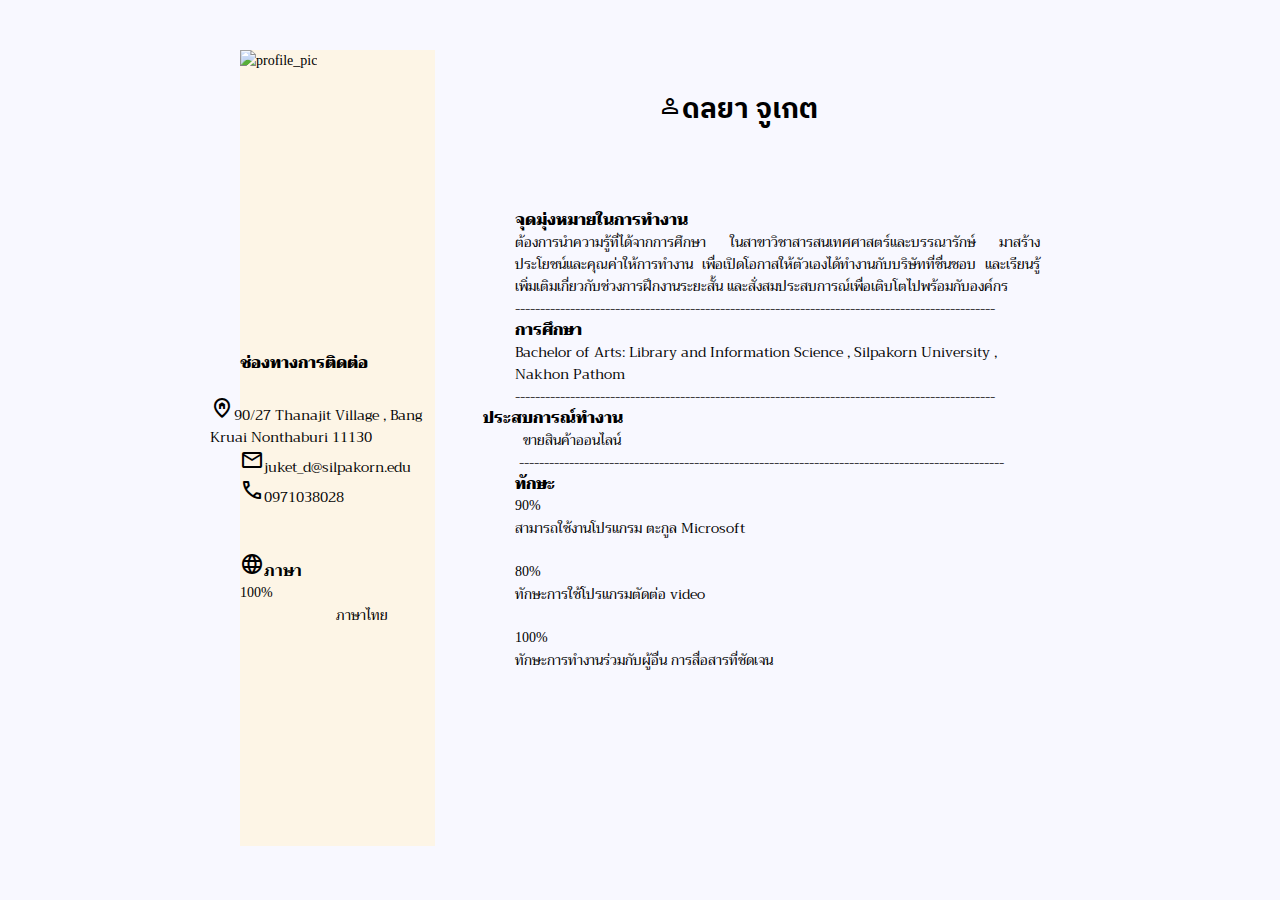
==== index.html @ 746581d2 "version2" ====
<!DOCTYPE html>
<html lang="en">
  <head>
    <meta http-equiv="content-type" content="text/html; charset=utf-8">
    <meta name="viewport" content="width=device-width, initial-scale=1">
    <title>Bootstrap demo</title>
    <link href="https://cdn.jsdelivr.net/npm/bootstrap@5.2.3/dist/css/bootstrap.min.css"
      rel="stylesheet" integrity="sha384-rbsA2VBKQhggwzxH7pPCaAqO46MgnOM80zW1RWuH61DGLwZJEdK2Kadq2F9CUG65"
      crossorigin="anonymous">
    <link rel="stylesheet" href="https://fonts.googleapis.com/css2?family=Material+Symbols+Outlined:opsz,wght,FILL,GRAD@20..48,100..700,0..1,-50..200">
    <link rel="preconnect" href="https://fonts.googleapis.com">
    <link rel="preconnect" href="https://fonts.gstatic.com" crossorigin="">
    <link href="https://fonts.googleapis.com/css2?family=IBM+Plex+Sans+Thai:wght@600&amp;family=Trirong:wght@300&amp;display=swap"
      rel="stylesheet">
    <link rel="stylesheet" href="https://fonts.googleapis.com/css2?family=Material+Symbols+Outlined:opsz,wght,FILL,GRAD@24,400,0,0">
    <link type="text/css" rel="stylesheet" href="css/style.css">
    <link type="text/css" rel="stylesheet" href="file:///C:/Users/ASUS/Downloads/style.css">
    <link type="text/css" rel="stylesheet" href="css/style1.css">
  </head>
  <body>
    <script src="https://kit.fontawesome.com/b99e675b6e.js"></script>
    <div class="resume">
      <div class="resume_left">
        <div class="resume_profile"> <img src="file:///C:/Users/ASUS/Desktop/Resume000/images/S__42254338.jpg"
            alt="profile_pic"> </div>
        <br>
        <div class="resume_content">
          <div class="resume_item resume_info">
            <div class="title">
              <h3> <b>ช่องทางการติดต่อ</b></h3>
              <p><br>
              </p>
            </div>
            <ul style="background-color: #FDF5E6;">
              <div class="data" style="text-align: left;">
                <div style="text-align: justify;">
                  <div style="background-color: oldlace; text-align: left;">
                    <p style="margin-left: -30px; width: 224px;"><span style="color: black;"><span
                          class="material-symbols-outlined"> home_pin </span>90/27
                        Thanajit Village , Bang Kruai Nonthaburi 11130 </span></p>
                  </div>
                </div>
              </div>
            </ul>
            <div class="data" style="background-color: oldlace;">
              <p><span style="color: black;"><span class="material-symbols-outlined">
                    mail </span>juket_d@silpakorn.edu</span></p>
            </div>
            <div class="data" style="text-align: left;">
              <p><span style="color: black;"> <span class="material-symbols-outlined">
                    call </span>0971038028 </span></p>
            </div>
            <ul style="background-color: #FDF5E6;">
              <li style="background-color: ##FDF5E6;"><span style=" color: black;">&nbsp;&nbsp;&nbsp;&nbsp;&nbsp;&nbsp;&nbsp;
                  &nbsp; &nbsp; &nbsp; &nbsp; &nbsp; &nbsp; &nbsp; <br>
                </span></li>
            </ul>
            <p style="width: 195px;">&nbsp;<br>
            </p>
            <ul style="background-color: #FDF5E6;">
            </ul>
          </div>
          <div class="resume_item resume_languages">
            <div class="title">
              <h3 style="text-align: left;"><span class="material-symbols-outlined">
                  language </span>ภาษา </h3>
              <div class="skill_name">
                <div class="progress">
                  <div class="progress-bar bg-info" role="progressbar" aria-label="Example with label"
                    style="width: 100%;" aria-valuenow="25" aria-valuemin="0" aria-valuemax="100">100%</div>
                </div>
              </div>
              <p style="text-align: left;">&nbsp;&nbsp;&nbsp;&nbsp;&nbsp;&nbsp;&nbsp;&nbsp;&nbsp;&nbsp;&nbsp;&nbsp;&nbsp;&nbsp;&nbsp;&nbsp;&nbsp;&nbsp;&nbsp;&nbsp;
&nbsp;&nbsp;
                ภาษาไทย</p>
              <p><br>
              </p>
              <p><br>
              </p>
              <p><br>
              </p>
              <p><br>
              </p>
              <p><br>
              </p>
              <p><br>
              </p>
              <p><br>
              </p>
              <p><br>
              </p>
              <p><br>
              </p>
              <p><br>
              </p>
            </div>
          </div>
        </div>
      </div>
      <div class="resume_right">
        <h1 style="text-align: center;"><br>
          <span class="material-symbols-outlined"> </span></h1>
        <h1 style="text-align: center;"><span class="material-symbols-outlined">person
            </span>ดลยา จูเกต</h1>
        <br>
        <div> </div>
        <div class="resume_item resume_education">
          <div class="title">
            <h3 style="margin-left: 80px;"><br>
            </h3>
            <h3 style="margin-left: 80px;"><br>
            </h3>
            <h3 style="margin-left: 80px;"><br>
            </h3>
            <h3 style="margin-left: 80px;"><b>จุดมุ่งหมายในการทำงาน</b></h3>
            <div style="margin-left: 80px;"> </div>
            <p style="margin-left: 80px; text-align: justify;">
              ต้องการนำความรู้ที่ได้จากการศึกษา
              ในสาขาวิชาสารสนเทศศาสตร์และบรรณารักษ์
              มาสร้างประโยชน์และคุณค่าให้การทำงาน
              เพื่อเปิดโอกาสให้ตัวเองได้ทำงานกับบริษัทที่ชื่นชอบ
              และเรียนรู้เพิ่มเติมเกี่ยวกับช่วงการฝึกงานระยะสั้น
              และสั่งสมประสบการณ์เพื่อเติบโตไปพร้อมกับองค์กร </p>
            <p style="margin-left: 80px;">------------------------------------------------------------------------------------------------</p>
            <div style="margin-left: 80px;"> </div>
          </div>
          <div class="resume_item resume_education">
            <div class="title" style="margin-left: 80px;">
              <h3><b>การศึกษา</b></h3>
              <p> Bachelor of Arts: Library and Information Science , Silpakorn
                University , </p>
              <p>Nakhon Pathom </p>
              <p>------------------------------------------------------------------------------------------------</p>
            </div>
            <div class="title">
              <h3>&nbsp;&nbsp;&nbsp;&nbsp;&nbsp;&nbsp;&nbsp;&nbsp;&nbsp;&nbsp;&nbsp;
                <b>ประสบการณ์ทำงาน</b> </h3>
              <p>&nbsp;&nbsp;&nbsp;&nbsp;&nbsp;&nbsp;&nbsp;&nbsp;&nbsp;&nbsp;&nbsp;&nbsp;&nbsp;&nbsp;&nbsp;&nbsp;&nbsp;&nbsp;&nbsp;&nbsp;&nbsp;
                ขายสินค้าออนไลน์</p>
              <p>&nbsp;&nbsp;&nbsp;&nbsp;&nbsp;&nbsp;&nbsp;&nbsp;&nbsp;&nbsp;&nbsp;&nbsp;&nbsp;&nbsp;&nbsp;&nbsp;&nbsp;&nbsp;&nbsp;&nbsp;
                -------------------------------------------------------------------------------------------------</p>
              <div style="margin-left: 80px;"> </div>
              <div class="resume_item resume_skills" style="margin-left: 80px;">
                <div class="title">
                  <h3><b>ทักษะ</b> </h3>
                </div>
                <li>
                  <div class="skill_name">
                    <div class="progress">
                      <div class="progress-bar bg-success" role="progressbar" aria-label="Example with label"
                        style="width: 90%;" aria-valuenow="25" aria-valuemin="0"
                        aria-valuemax="100">90%</div>
                    </div>
                    <p> สามารถใช้งานโปรแกรม ตะกูล Microsoft</p>
                  </div>
                  <div class="skill_progress"> <span style="width: 80%;"></span>
                  </div>
                  <br>
                </li>
                <li>
                  <div class="skill_name">
                    <div class="progress">
                      <div class="progress-bar bg-success" role="progressbar" aria-label="Example with label"
                        style="width: 80%;" aria-valuenow="25" aria-valuemin="0"
                        aria-valuemax="100">80%</div>
                    </div>
                    <p> ทักษะการใช้โปรแกรมตัดต่อ video</p>
                  </div>
                  <div class="skill_progress"> <span style="width: 70%;"></span>
                  </div>
                  <div class="skill_per"><br>
                  </div>
                </li>
                <li>
                  <div class="skill_name">
                    <div class="progress">
                      <div class="progress-bar bg-success" role="progressbar" aria-label="Example with label"
                        style="width: 100%;" aria-valuenow="25" aria-valuemin="0"
                        aria-valuemax="100">100%</div>
                    </div>
                    <p> ทักษะการทำงานร่วมกับผู้อื่น การสื่อสารที่ชัดเจน</p>
                  </div>
                  <div class="skill_progress"> <span style="width: 90%;"></span>
                  </div>
                  <div class="skill_per"><br>
                  </div>
                </li>
              </div>
              <p><br>
              </p>
              <p><br>
              </p>
              <p><br>
              </p>
              <div class="resume_item resume_skills" style="margin-left: 80px;">
              </div>
            </div>
            <u> </u></div>
          <u> </u> </div>
      </div>
    </div>
  </body>
</html>
---- css/style.css ----
body {
  background-color: lavender
    ;
}

ul.a {
  list-style-type: circle;
}



h1{font-family: 'IBM Plex Sans Thai', sans-serif;
  
}
p{font-family: 'Trirong', serif;

}
h3{font-family: 'Trirong', serif;
  
}
---- css/style1.css ----
* {
  margin: 0;
  padding: 0;
  box-sizing: border-box;
  list-style: none;
 
}
p{font-family: 'Trirong', serif;



}
h3{font-family: 'Trirong', serif;
  
}

}
h1{font-family: 'Trirong', serif;
  
}

h1{font-family: 'IBM Plex Sans Thai', sans-serif;
  
}

body {
  background:GhostWhite

    ;
  font-size: 14px;
  line-height: 22px;
  color: Black;
}



.resume {
  width: 800px;
  height: auto;
  display: flex;
  margin: 50px auto;
}

.resume .resume_left {
  width: 280px;
  background:#FDF5E6;
}

.resume .resume_left .resume_profile {
  width: 100%;
  height: 280px;
}

.resume .resume_left .resume_profile img {
  width: 100%;
  height: 100%;
}
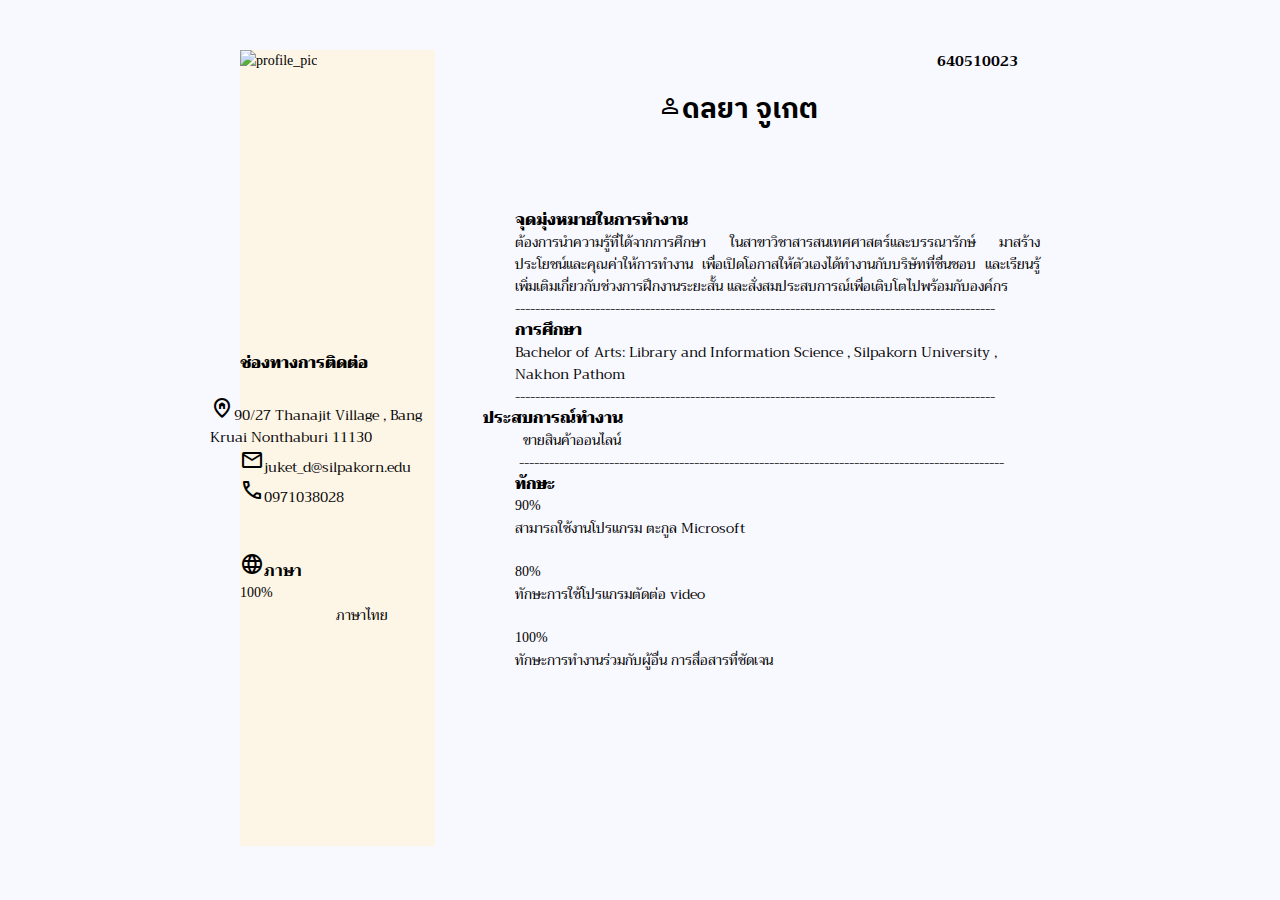
==== commit 35329fe9: "version3" ====
--- a/index.html
+++ b/index.html
@@ -24,9 +24,8 @@
     <script src="https://kit.fontawesome.com/b99e675b6e.js"></script>
     <div class="resume">
       <div class="resume_left">
-        <div class="resume_profile"> <img src="file:///C:/Users/ASUS/Desktop/Resume000/images/S__42254338.jpg"-
-            alt="profile_pic"> </div>
+        <div class="resume_profile"> <img src="images/pic.png" alt="profile_pic">
+        </div>
         <br>
         <div class="resume_content">
           <div class="resume_item resume_info">
@@ -104,8 +103,8 @@
         </div>
       </div>
       <div class="resume_right">
-        <h1 style="text-align: center;"><br>
-          <span class="material-symbols-outlined"> </span></h1>
+        <p style="text-align: center; margin-left: 480px;"><b>640510023</b><br>
+          <span class="material-symbols-outlined"> </span></p>
         <h1 style="text-align: center;"><span class="material-symbols-outlined">person
             </span>ดลยา จูเกต</h1>
         <br>
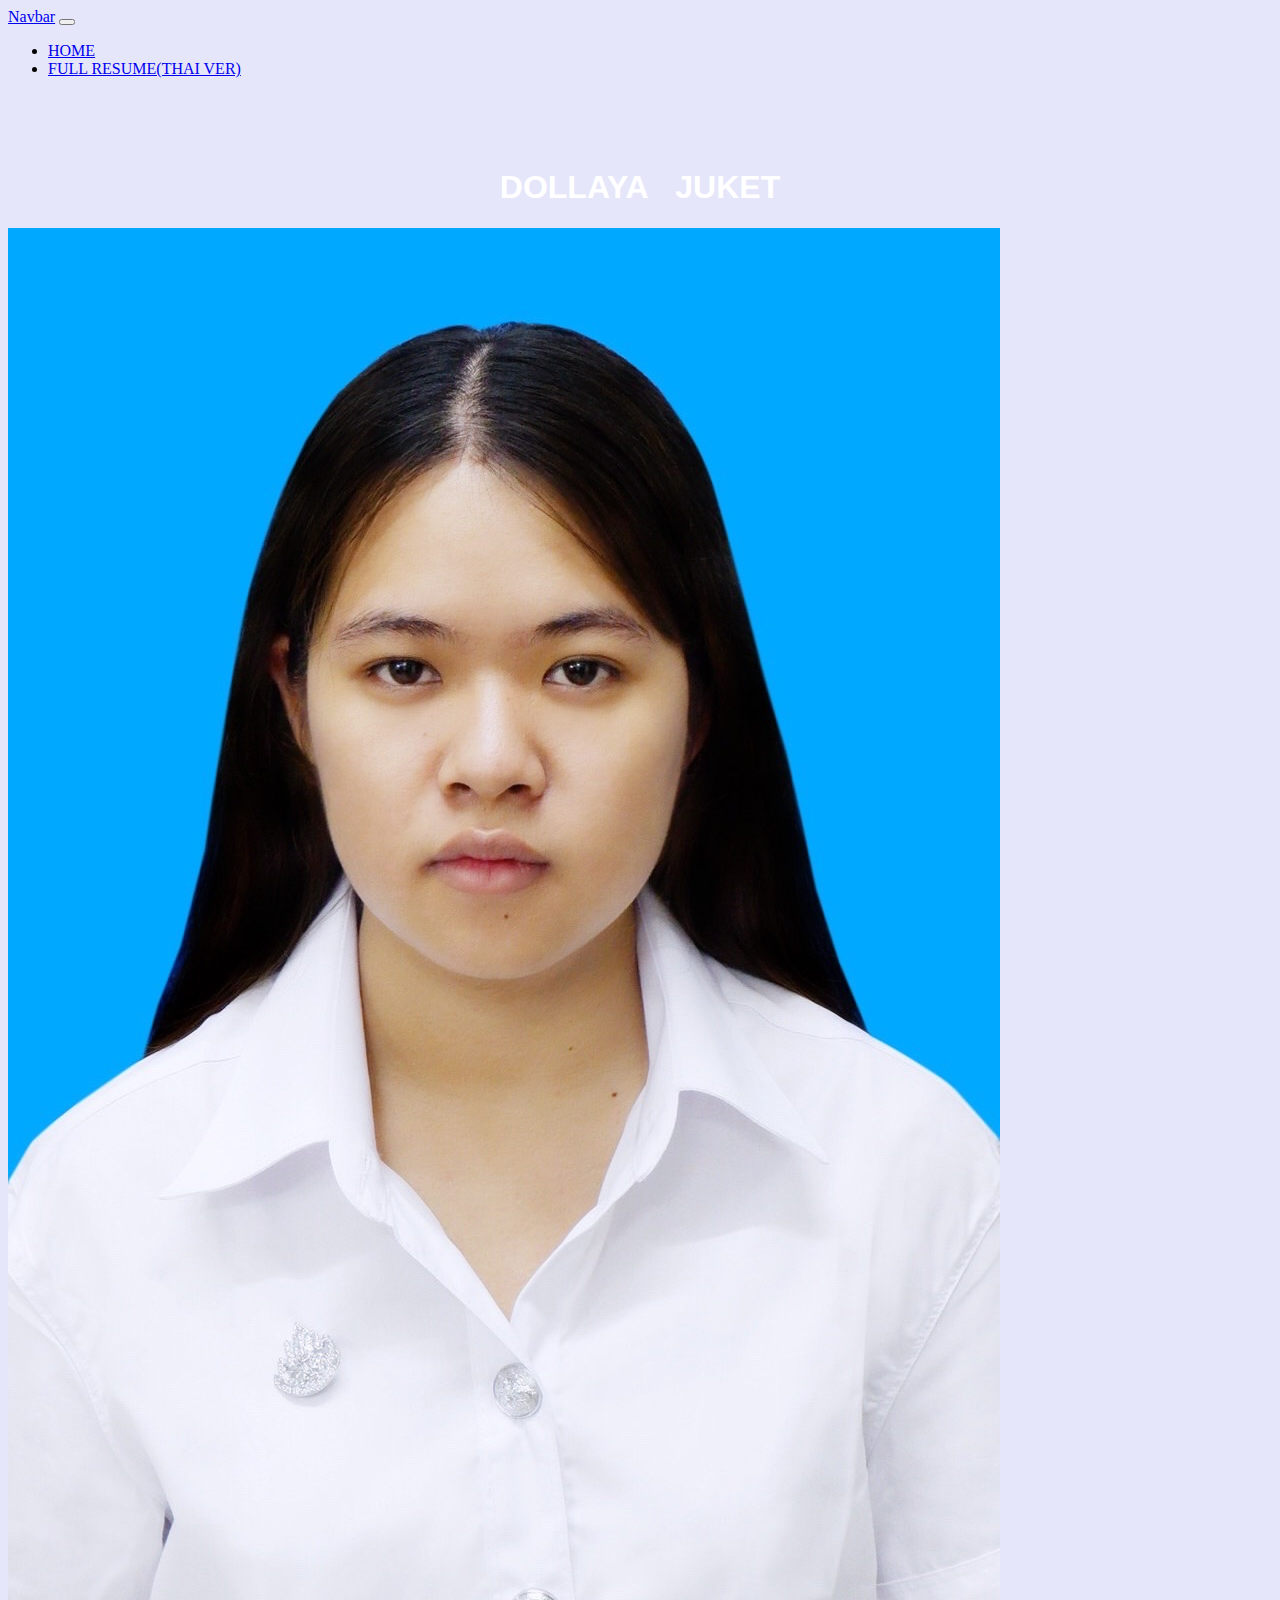
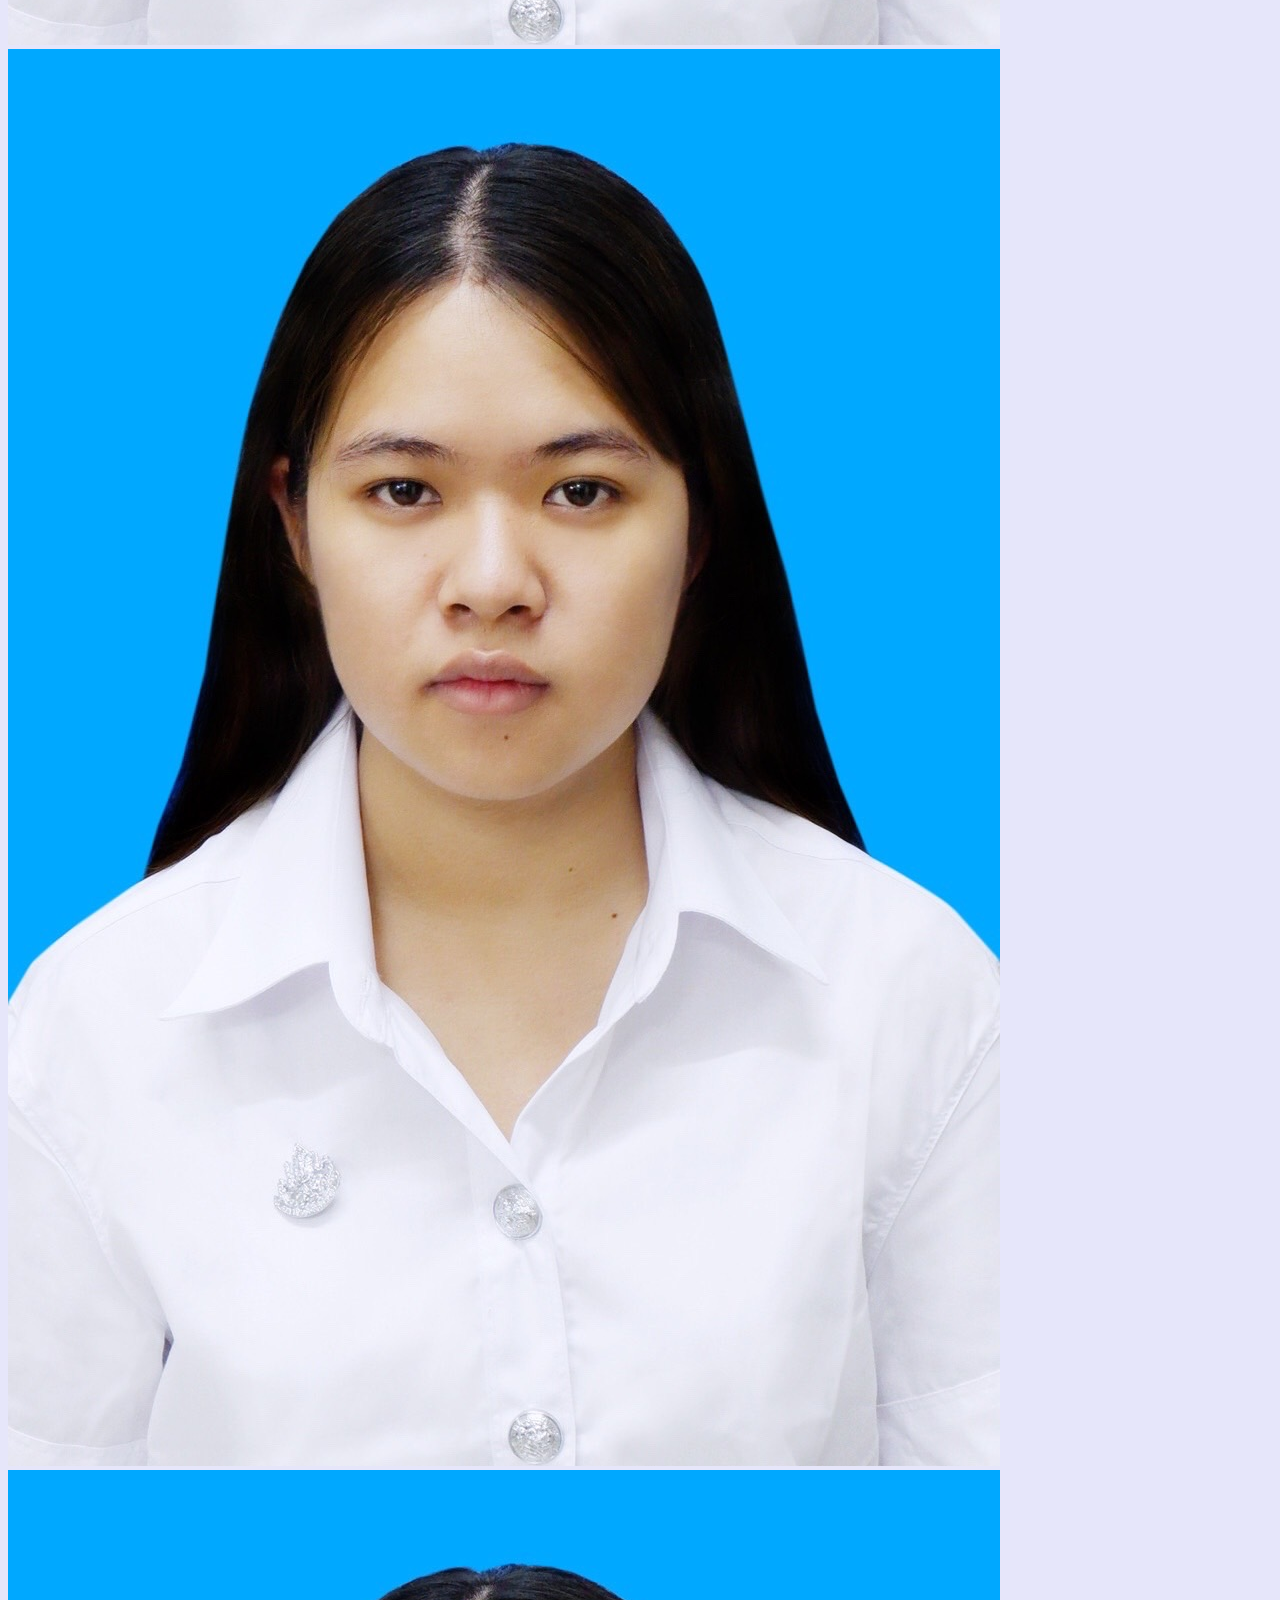
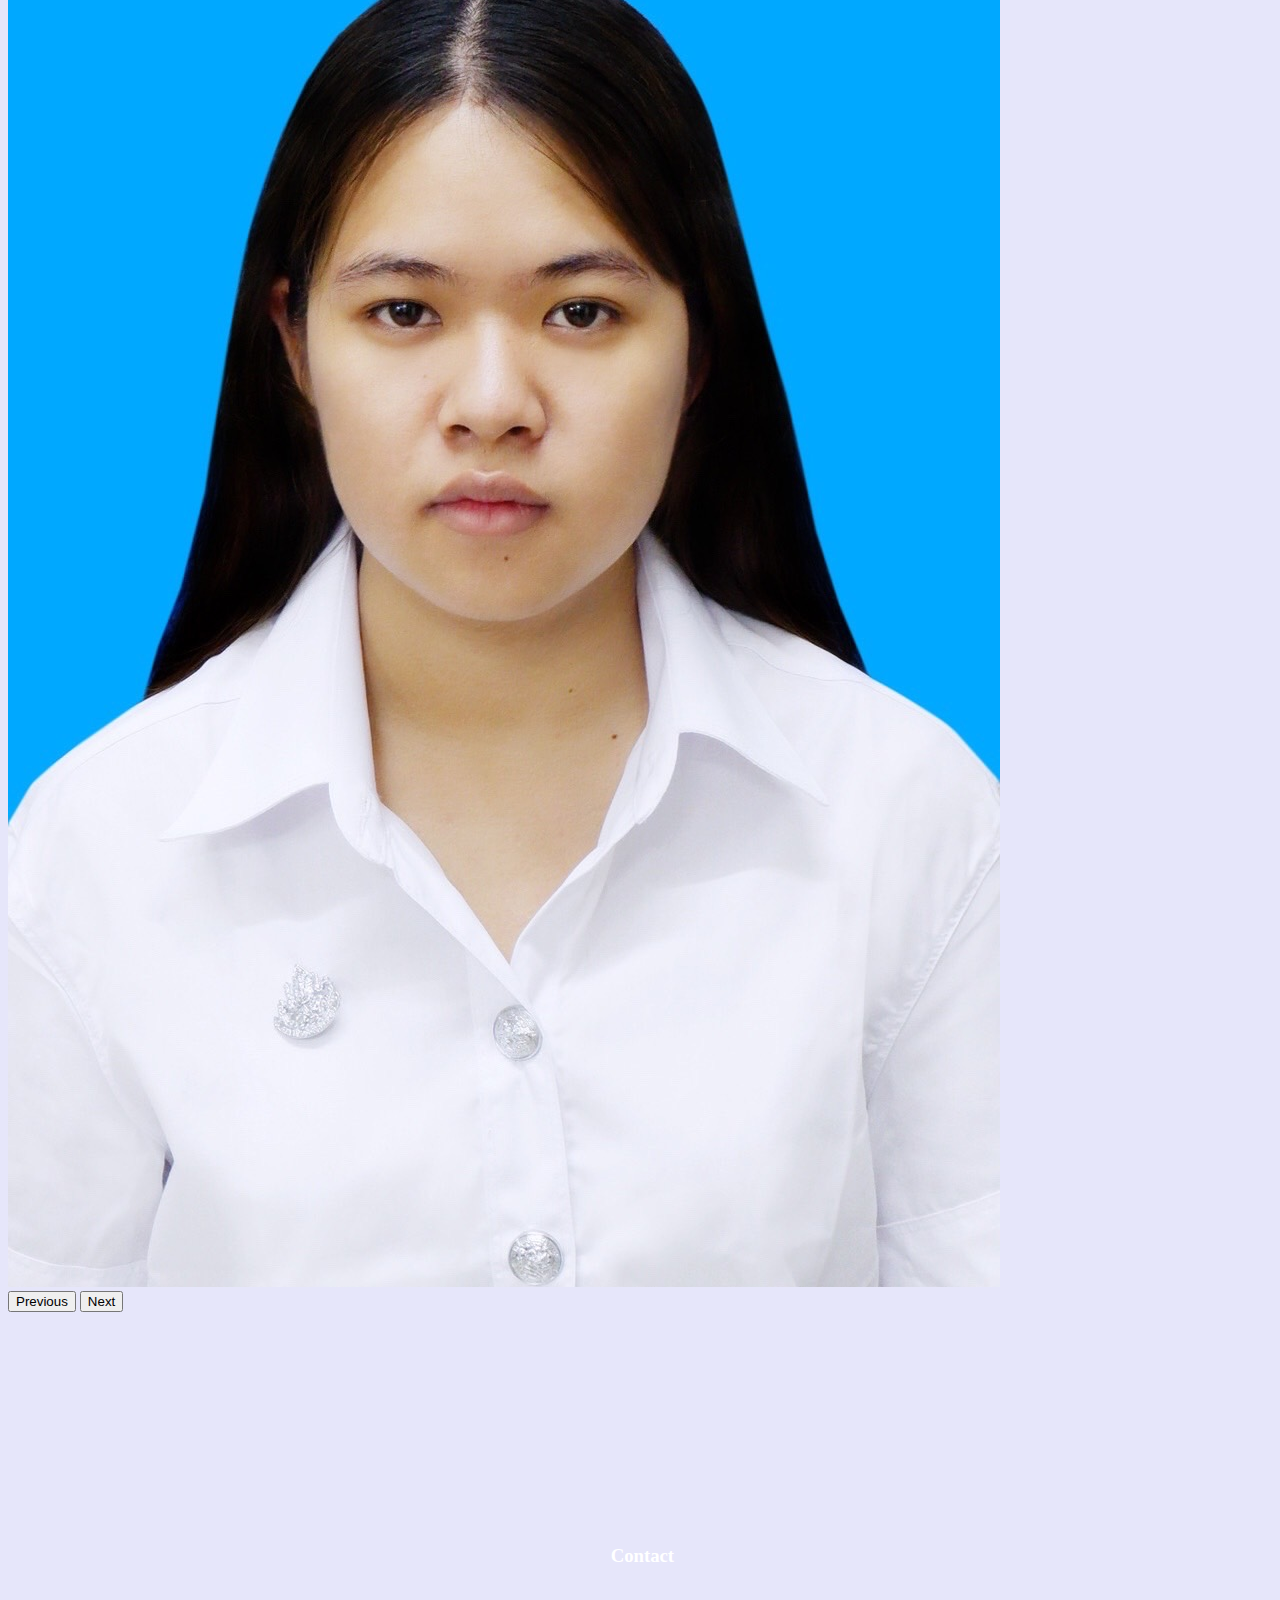
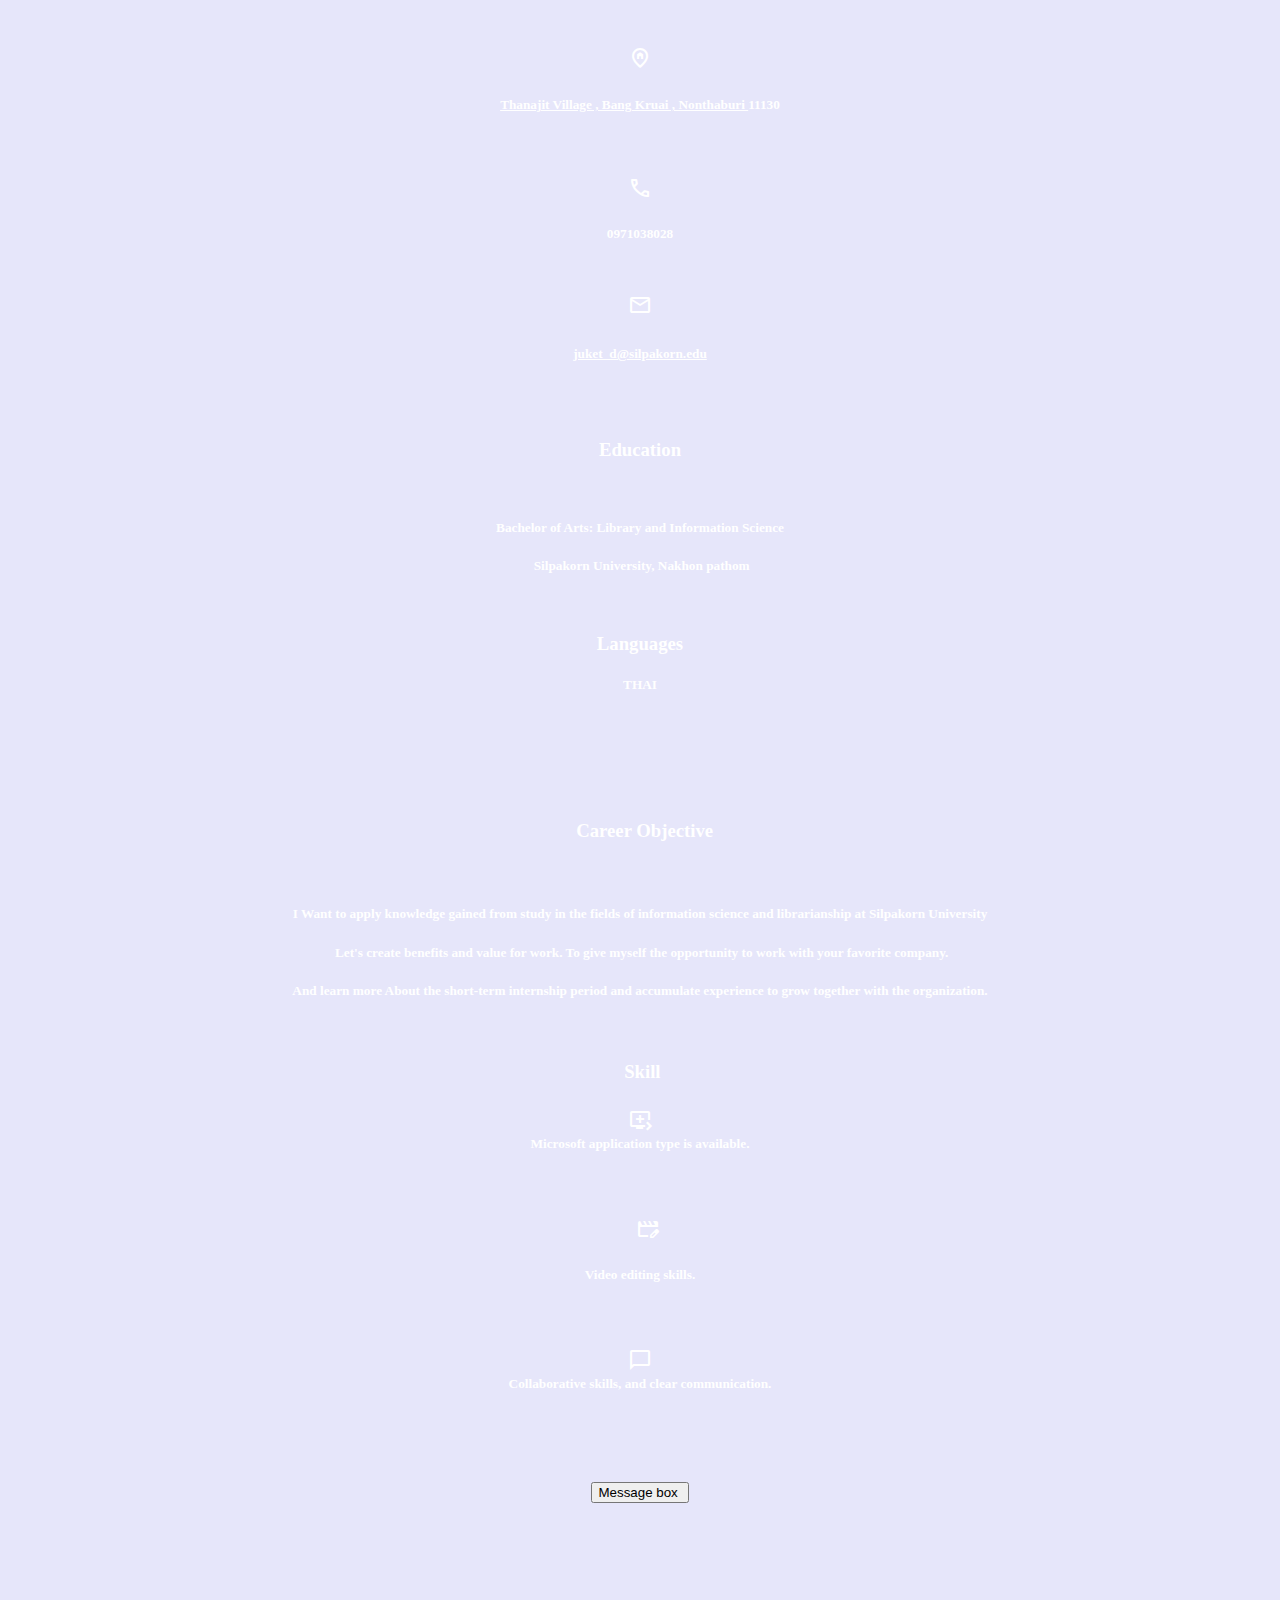
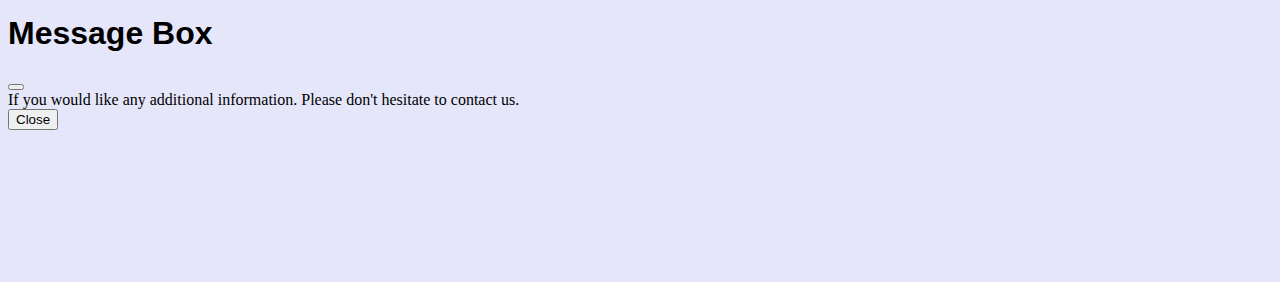
==== commit d475ea56: "Add files via upload" ====
--- a/index.html
+++ b/index.html
@@ -4,211 +4,265 @@
     <meta http-equiv="content-type" content="text/html; charset=utf-8">
     <meta name="viewport" content="width=device-width, initial-scale=1">
     <title>Bootstrap demo</title>
-    <link href="https://cdn.jsdelivr.net/npm/bootstrap@5.2.3/dist/css/bootstrap.min.css"-
-      rel="stylesheet" integrity="sha384-rbsA2VBKQhggwzxH7pPCaAqO46MgnOM80zW1RWuH61DGLwZJEdK2Kadq2F9CUG65"+    <link href="https://cdn.jsdelivr.net/npm/bootstrap@5.3.2/dist/css/bootstrap.min.css"+
+      rel="stylesheet" integrity="sha384-T3c6CoIi6uLrA9TneNEoa7RxnatzjcDSCmG1MXxSR1GAsXEV/Dwwykc2MPK8M2HN" 
       crossorigin="anonymous">
-    <link rel="stylesheet" href="https://fonts.googleapis.com/css2?family=Material+Symbols+Outlined:opsz,wght,FILL,GRAD@20..48,100..700,0..1,-50..200">
-    <link rel="preconnect" href="https://fonts.googleapis.com">
-    <link rel="preconnect" href="https://fonts.gstatic.com" crossorigin="">
-    <link href="https://fonts.googleapis.com/css2?family=IBM+Plex+Sans+Thai:wght@600&amp;family=Trirong:wght@300&amp;display=swap"+    <link type="text/css" rel="stylesheet" href="css/style.css">
+    <link href="https://fonts.googleapis.com/css2?family=Oswald:wght@600&amp;display=swap"+
+      rel="stylesheet">
+    <link href="https://fonts.googleapis.com/css2?family=Titillium+Web:wght@300&amp;display=swap" 
       rel="stylesheet">
     <link rel="stylesheet" href="https://fonts.googleapis.com/css2?family=Material+Symbols+Outlined:opsz,wght,FILL,GRAD@24,400,0,0">
-    <link type="text/css" rel="stylesheet" href="css/style.css">
-    <link type="text/css" rel="stylesheet" href="file:///C:/Users/ASUS/Downloads/style.css">
-    <link type="text/css" rel="stylesheet" href="css/style1.css">
   </head>
   <body>
-    <script src="https://kit.fontawesome.com/b99e675b6e.js"></script>
-    <div class="resume">
-      <div class="resume_left">
-        <div class="resume_profile"> <img src="images/pic.png" alt="profile_pic">
-        </div>
-        <br>
-        <div class="resume_content">
-          <div class="resume_item resume_info">
-            <div class="title">
-              <h3> <b>ช่องทางการติดต่อ</b></h3>
-              <p><br>
-              </p>
-            </div>
-            <ul style="background-color: #FDF5E6;">
-              <div class="data" style="text-align: left;">
-                <div style="text-align: justify;">
-                  <div style="background-color: oldlace; text-align: left;">
-                    <p style="margin-left: -30px; width: 224px;"><span style="color: black;"><span-
-                          class="material-symbols-outlined"> home_pin </span>90/27
-                        Thanajit Village , Bang Kruai Nonthaburi 11130 </span></p>
-                  </div>
-                </div>
-              </div>
-            </ul>
-            <div class="data" style="background-color: oldlace;">
-              <p><span style="color: black;"><span class="material-symbols-outlined">
-                    mail </span>juket_d@silpakorn.edu</span></p>
-            </div>
-            <div class="data" style="text-align: left;">
-              <p><span style="color: black;"> <span class="material-symbols-outlined">
-                    call </span>0971038028 </span></p>
-            </div>
-            <ul style="background-color: #FDF5E6;">
-              <li style="background-color: ##FDF5E6;"><span style=" color: black;">&nbsp;&nbsp;&nbsp;&nbsp;&nbsp;&nbsp;&nbsp;
-                  &nbsp; &nbsp; &nbsp; &nbsp; &nbsp; &nbsp; &nbsp; <br>
-                </span></li>
-            </ul>
-            <p style="width: 195px;">&nbsp;<br>
-            </p>
-            <ul style="background-color: #FDF5E6;">
-            </ul>
-          </div>
-          <div class="resume_item resume_languages">
-            <div class="title">
-              <h3 style="text-align: left;"><span class="material-symbols-outlined">
-                  language </span>ภาษา </h3>
-              <div class="skill_name">
-                <div class="progress">
-                  <div class="progress-bar bg-info" role="progressbar" aria-label="Example with label"-
-                    style="width: 100%;" aria-valuenow="25" aria-valuemin="0" aria-valuemax="100">100%</div>
-                </div>
-              </div>
-              <p style="text-align: left;">&nbsp;&nbsp;&nbsp;&nbsp;&nbsp;&nbsp;&nbsp;&nbsp;&nbsp;&nbsp;&nbsp;&nbsp;&nbsp;&nbsp;&nbsp;&nbsp;&nbsp;&nbsp;&nbsp;&nbsp;
-&nbsp;&nbsp;
-                ภาษาไทย</p>
-              <p><br>
-              </p>
-              <p><br>
-              </p>
-              <p><br>
-              </p>
-              <p><br>
-              </p>
-              <p><br>
-              </p>
-              <p><br>
-              </p>
-              <p><br>
-              </p>
-              <p><br>
-              </p>
-              <p><br>
-              </p>
-              <p><br>
-              </p>
+    <div class="container ">
+      <div class="row">
+        <nav class="navbar navbar-expand-lg bg-body-tertiary">
+          <div class="container-fluid"> <a class="navbar-brand" href="#">Navbar</a>
+            <button class="navbar-toggler" type="button" data-bs-toggle="collapse"+
+              data-bs-target="#navbarNav" aria-controls="navbarNav" aria-expanded="false"+
+              aria-label="Toggle navigation"> <span class="navbar-toggler-icon"></span>
+            </button>
+            <div class="collapse navbar-collapse" id="navbarNav">
+              <ul class="navbar-nav">
+                <li class="nav-item"> <a class="nav-link active" aria-current="page"+
+                    href="index.html">HOME</a> </li>
+                <li class="nav-item"> <a class="nav-link active" aria-current="page"+
+                    href="../Resume000/index0123.html">FULL RESUME(THAI VER)</a>
+                </li>
+              </ul>
             </div>
           </div>
+        </nav>
+      </div>
+      <br>
+      <br>
+      <br>
+      <h1 style="text-align: center;"> <span style="color: white;">DOLLAYA&nbsp;&nbsp;
+          JUKET </span></h1>
+      <div id="carouselExample" class="carousel slide">
+        <div class="carousel-inner">
+          <div class="carousel-item active"> <img src="images/pic.jpg" class="d-block w-100"+
+              alt="01"> </div>
+          <div class="carousel-item"> <img src="images/pic.jpg" class="d-block w-100"+
+              alt="02"> </div>
+          <div class="carousel-item"> <img src="images/pic.jpg" class="d-block w-100"+
+              alt="03"> </div>
         </div>
-      </div>
-      <div class="resume_right">
-        <p style="text-align: center; margin-left: 480px;"><b>640510023</b><br>
-          <span class="material-symbols-outlined"> </span></p>
-        <h1 style="text-align: center;"><span class="material-symbols-outlined">person
-            </span>ดลยา จูเกต</h1>
+        <button class="carousel-control-prev" type="button" data-bs-target="#carouselExample"+
+          data-bs-slide="prev"> <span class="carousel-control-prev-icon" aria-hidden="true"></span>
+          <span class="visually-hidden">Previous</span> </button> <button class="carousel-control-next"+
+          type="button" data-bs-target="#carouselExample" data-bs-slide="next">
+          <span class="carousel-control-next-icon" aria-hidden="true"></span> <span+
+            class="visually-hidden">Next</span> </button> </div>
+      <div class="row"><br>
+        <div class="row"><br>
+          <h1 style="text-align: center;">&nbsp;</h1>
+          <h1 style="text-align: right; margin-left: 320px;"></h1>
+        </div>
+        <h1 style="text-align: right; margin-left: 240px;">&nbsp;&nbsp;&nbsp;&nbsp;&nbsp;
+          </h1>
+        <h1 style="text-align: right;"></h1>
+        <h1 style="text-align: right; margin-left: 240px;"><br>
+        </h1>
+        <h1 style="text-align: right; margin-left: 320px;"></h1>
+      </div>
+    </div>
+    <div class="row">
+      <h3 style="text-align: center;"><b>&nbsp;<span style="color: white;">Contact</span></b></h3>
+      <span style="color: white;"> <br>
         <br>
-        <div> </div>
-        <div class="resume_item resume_education">
-          <div class="title">
-            <h3 style="margin-left: 80px;"><br>
-            </h3>
-            <h3 style="margin-left: 80px;"><br>
-            </h3>
-            <h3 style="margin-left: 80px;"><br>
-            </h3>
-            <h3 style="margin-left: 80px;"><b>จุดมุ่งหมายในการทำงาน</b></h3>
-            <div style="margin-left: 80px;"> </div>
-            <p style="margin-left: 80px; text-align: justify;">
-              ต้องการนำความรู้ที่ได้จากการศึกษา
-              ในสาขาวิชาสารสนเทศศาสตร์และบรรณารักษ์
-              มาสร้างประโยชน์และคุณค่าให้การทำงาน
-              เพื่อเปิดโอกาสให้ตัวเองได้ทำงานกับบริษัทที่ชื่นชอบ
-              และเรียนรู้เพิ่มเติมเกี่ยวกับช่วงการฝึกงานระยะสั้น
-              และสั่งสมประสบการณ์เพื่อเติบโตไปพร้อมกับองค์กร </p>
-            <p style="margin-left: 80px;">------------------------------------------------------------------------------------------------</p>
-            <div style="margin-left: 80px;"> </div>
+      </span>
+      <h6>
+        <p style="text-align: center;"><span style="color: white;"><span class="material-symbols-outlined">
+              home_pin </span><br>
+          </span> </p>
+      </h6>
+      <span style="color: white;"> </span>
+      <h5 style="text-align: center;"><span style="color: white;"> <a href="https://www.google.com/maps/place/%E0%B8%AB%E0%B8%A1%E0%B8%B9%E0%B9%88%E0%B8%9A%E0%B9%89%E0%B8%B2%E0%B8%99%E0%B8%98%E0%B8%99%E0%B8%88%E0%B8%B4%E0%B8%95%E0%B8%95%E0%B9%8C/@13.8202204,100.3394106,17z/data=%213m1%214b1%214m6%213m5%211s0x30e293dc33a8c09b:0x52dd202a602fe245%218m2%213d13.8202204%214d100.3419855%2116s%2Fg%2F1ptyvrlk4?entry=ttu"+
+            style="color: white;">Thanajit Village , Bang Kruai , Nonthaburi </a>11130
+          </span></h5> <span style="color: white;"> </span>
+      <p><span style="color: white;"><br>
+        </span> </p>
+      <span style="color: white;"> </span>
+      <h5 style="text-align: center;"> <span style="color: white;"><span class="material-symbols-outlined">
+            call </span></span></h5>
+      <span style="color: white;"> </span>
+      <h5 style="text-align: center;">
+        <p><span style="color: white;">0971038028</span></p>
+        <p><span style="color: white;"><br>
+          </span> </p>
+      </h5>
+      <span style="color: white;"> </span>
+      <h5 style="text-align: center;"> <span style="color: white;"><span class="material-symbols-outlined">
+            mail </span></span></h5>
+      <span style="color: white;"> </span>
+      <h6> </h6>
+      <span style="color: white;"> </span>
+      <h5 style="text-align: center;"><span style="color: white;"> <a href="mailto:juket_d@silpakorn.edu"+
+            style="color: white;">juket_d@silpakorn.edu </a></span></h5>
+    </div>
+    <p> </p>
+    <br>
+    <br>
+    <h3 style="    text-align: center;"> <span style="color: white;"><b>Education</b></span></h3>
+    <span style="color: white;"> </span>
+    <p><span style="color: white;"><br>
+      </span> </p>
+    <span style="color: white;"> </span>
+    <h5 style="  text-align: center;"><span style="color: white;"> Bachelor of
+        Arts: Library and Information Science</span></h5>
+    <span style="color: white;"> </span>
+    <h5> </h5>
+    <span style="color: white;"> </span>
+    <h5 style="  text-align: center;"><span style="color: white;">&nbsp;Silpakorn
+        University, Nakhon pathom </span></h5>
+    <span style="color: white;"> </span><span style="color: white;"> <br>
+    </span>
+    <div class="row">
+      <h3 style=" text-align: center;"> <span style="color: white;"><b>Languages</b></span></h3>
+      <p> </p>
+      <h5 style="   text-align: center;"><span style="color: white;"> THAI</span></h5>
+      <p><span style="color: white;"><br>
+        </span> </p>
+      <p><span style="color: white;"><br>
+        </span> </p>
+      <span style="color: white;"><br>
+      </span> </div>
+    <span style="color: white;"> </span>
+    <h3 style=" text-align: center;"><span style="color: white;">&nbsp; <b>Career
+          Objective</b></span></h3>
+    <span style="color: white;"> </span>
+    <h4> </h4>
+    <span style="color: white;"> </span>
+    <div style="text-align: center;"><span style="color: white;"><br>
+      </span> </div>
+    <span style="color: white;"> </span>
+    <div style="text-align: center;">
+      <h6> </h6>
+      <h5><span style="color: white;"> I Want to apply knowledge gained from
+          study in the fields of information science and librarianship at
+          Silpakorn University</span></h5>
+      <h5><span style="color: white;">&nbsp;Let's create benefits and value for
+          work. To give myself the opportunity to work with your favorite
+          company. </span></h5>
+      <h5><span style="color: white;">And learn more About the short-term
+          internship period and accumulate experience to grow together with the
+          organization.</span></h5>
+      <h5> </h5>
+      <h6>
+        <p><span style="color: white;"><br>
+          </span> </p>
+      </h6>
+    </div>
+    <span style="color: white;"> </span>
+    <div class="mx-auto p-2">
+      <h3 style="   text-align: center;"><span style="color: white;">&nbsp;<b>Skill</b></span></h3>
+      <h5> </h5>
+      <div style="margin-left: 40px; text-align: center;">
+        <h5> </h5>
+      </div>
+      <h5> </h5>
+      <div style="text-align: center;">
+        <h5> </h5>
+      </div>
+      <h5> </h5>
+    </div>
+    <span style="color: white;"> </span>
+    <h6> </h6>
+    <span style="color: white;"> </span>
+    <h5 style=" text-align: center;"><span style="color: white;"><span class="material-symbols-outlined">
+          queue_play_next </span><br>
+        Microsoft application type is available. </span></h5>
+    <span style="color: white;"> <br>
+    </span>
+    <h5> </h5>
+    <span style="color: white;"> </span>
+    <h6> </h6>
+    <span style="color: white;"> </span>
+    <h5 style="text-align: center; margin-left: 40px;"> <span style="color: white;"><span+
+          class="material-symbols-outlined"> movie_edit&nbsp;</span></span></h5>
+    <span style="color: white;"> </span>
+    <h5 style=" text-align: center;"><span style="color: white;">Video editing
+        skills.</span></h5>
+    <span style="color: white;"> </span>
+    <p><span style="color: white;"><br>
+      </span> </p>
+    <span style="color: white;"> </span>
+    <h5> </h5>
+    <span style="color: white;"> </span>
+    <h6> </h6>
+    <span style="color: white;"> </span>
+    <h5 style=" text-align: center;"><span style="color: white;"><span class="material-symbols-outlined">
+          chat_bubble </span> <br>
+        Collaborative skills, and clear communication.</span></h5>
+    <p><br>
+    </p>
+    <p><br>
+    </p>
+    <div style="text-align: center;"><!-- Button trigger modal --><button type="button"+
+        class="btn btn-primary" data-bs-toggle="modal" data-bs-target="#exampleModal">
+        Message box&nbsp;</button></div>
+    <div style="text-align: center;"><br>
+    </div>
+    <div style="text-align: center;"><br>
+    </div>
+    <div style="text-align: center;"><br>
+    </div>
+    <div style="text-align: center;"><br>
+    </div>
+    <div style="text-align: center;"><br>
+    </div>
+    <div class="modal fade" id="exampleModal" tabindex="-1" aria-labelledby="exampleModalLabel"+
+      aria-hidden="true">
+      <div class="modal-dialog">
+        <div class="modal-content">
+          <div class="modal-header">
+            <h1 class="modal-title fs-5" id="exampleModalLabel">Message Box</h1>
+            <button type="button" class="btn-close" data-bs-dismiss="modal" aria-label="Close"></button>
           </div>
-          <div class="resume_item resume_education">
-            <div class="title" style="margin-left: 80px;">
-              <h3><b>การศึกษา</b></h3>
-              <p> Bachelor of Arts: Library and Information Science , Silpakorn
-                University , </p>
-              <p>Nakhon Pathom </p>
-              <p>------------------------------------------------------------------------------------------------</p>
-            </div>
-            <div class="title">
-              <h3>&nbsp;&nbsp;&nbsp;&nbsp;&nbsp;&nbsp;&nbsp;&nbsp;&nbsp;&nbsp;&nbsp;
-                <b>ประสบการณ์ทำงาน</b> </h3>
-              <p>&nbsp;&nbsp;&nbsp;&nbsp;&nbsp;&nbsp;&nbsp;&nbsp;&nbsp;&nbsp;&nbsp;&nbsp;&nbsp;&nbsp;&nbsp;&nbsp;&nbsp;&nbsp;&nbsp;&nbsp;&nbsp;
-                ขายสินค้าออนไลน์</p>
-              <p>&nbsp;&nbsp;&nbsp;&nbsp;&nbsp;&nbsp;&nbsp;&nbsp;&nbsp;&nbsp;&nbsp;&nbsp;&nbsp;&nbsp;&nbsp;&nbsp;&nbsp;&nbsp;&nbsp;&nbsp;
-                -------------------------------------------------------------------------------------------------</p>
-              <div style="margin-left: 80px;"> </div>
-              <div class="resume_item resume_skills" style="margin-left: 80px;">
-                <div class="title">
-                  <h3><b>ทักษะ</b> </h3>
-                </div>
-                <li>
-                  <div class="skill_name">
-                    <div class="progress">
-                      <div class="progress-bar bg-success" role="progressbar" aria-label="Example with label"-
-                        style="width: 90%;" aria-valuenow="25" aria-valuemin="0"-
-                        aria-valuemax="100">90%</div>
-                    </div>
-                    <p> สามารถใช้งานโปรแกรม ตะกูล Microsoft</p>
-                  </div>
-                  <div class="skill_progress"> <span style="width: 80%;"></span>
-                  </div>
-                  <br>
-                </li>
-                <li>
-                  <div class="skill_name">
-                    <div class="progress">
-                      <div class="progress-bar bg-success" role="progressbar" aria-label="Example with label"-
-                        style="width: 80%;" aria-valuenow="25" aria-valuemin="0"-
-                        aria-valuemax="100">80%</div>
-                    </div>
-                    <p> ทักษะการใช้โปรแกรมตัดต่อ video</p>
-                  </div>
-                  <div class="skill_progress"> <span style="width: 70%;"></span>
-                  </div>
-                  <div class="skill_per"><br>
-                  </div>
-                </li>
-                <li>
-                  <div class="skill_name">
-                    <div class="progress">
-                      <div class="progress-bar bg-success" role="progressbar" aria-label="Example with label"-
-                        style="width: 100%;" aria-valuenow="25" aria-valuemin="0"-
-                        aria-valuemax="100">100%</div>
-                    </div>
-                    <p> ทักษะการทำงานร่วมกับผู้อื่น การสื่อสารที่ชัดเจน</p>
-                  </div>
-                  <div class="skill_progress"> <span style="width: 90%;"></span>
-                  </div>
-                  <div class="skill_per"><br>
-                  </div>
-                </li>
-              </div>
-              <p><br>
-              </p>
-              <p><br>
-              </p>
-              <p><br>
-              </p>
-              <div class="resume_item resume_skills" style="margin-left: 80px;">
-              </div>
-            </div>
-            <u> </u></div>
-          <u> </u> </div>
-      </div>
-    </div>
+          <div class="modal-body"> If you would like any additional information.
+            Please don't hesitate to contact us. </div>
+          <div class="modal-footer"> <button type="button" class="btn btn-secondary"+
+              data-bs-dismiss="modal">Close</button> </div>
+        </div>
+      </div>
+      <span style="color: white;"> </span>
+      <p><span style="color: white;"><br>
+        </span> </p>
+      <span style="color: white;"> </span>
+      <p><span style="color: white;"><br>
+        </span> </p>
+      <span style="color: white;"> </span>
+      <p><span style="color: white;"><br>
+        </span> </p>
+      <span style="color: white;"> </span>
+      <p><br>
+      </p>
+      <script src="https://cdn.jsdelivr.net/npm/bootstrap@5.3.2/dist/js/bootstrap.bundle.min.js"+
+integrity="sha384-C6RzsynM9kWDrMNeT87bh95OGNyZPhcTNXj1NW7RuBCsyN/o0jlpcV8Qyq46cDfL"+
+crossorigin="anonymous"></script> </div>
   </body>
 </html>
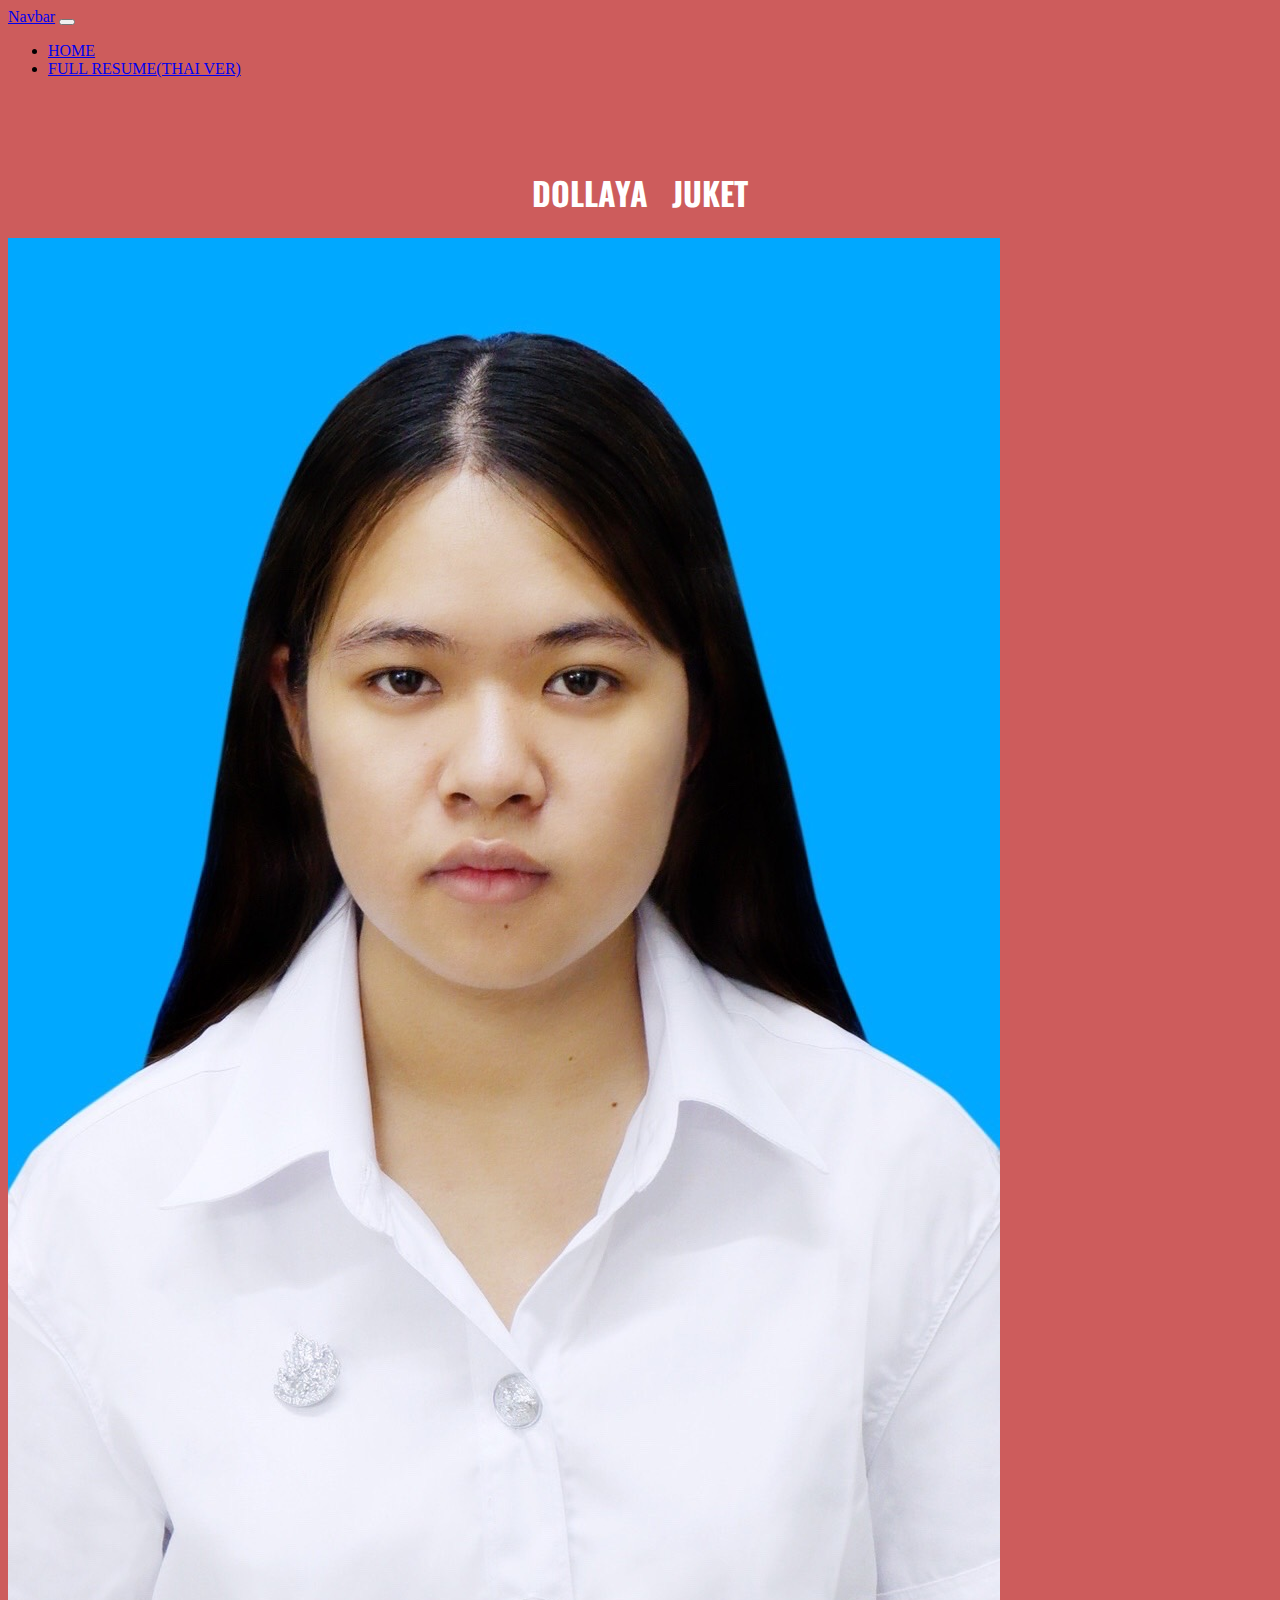
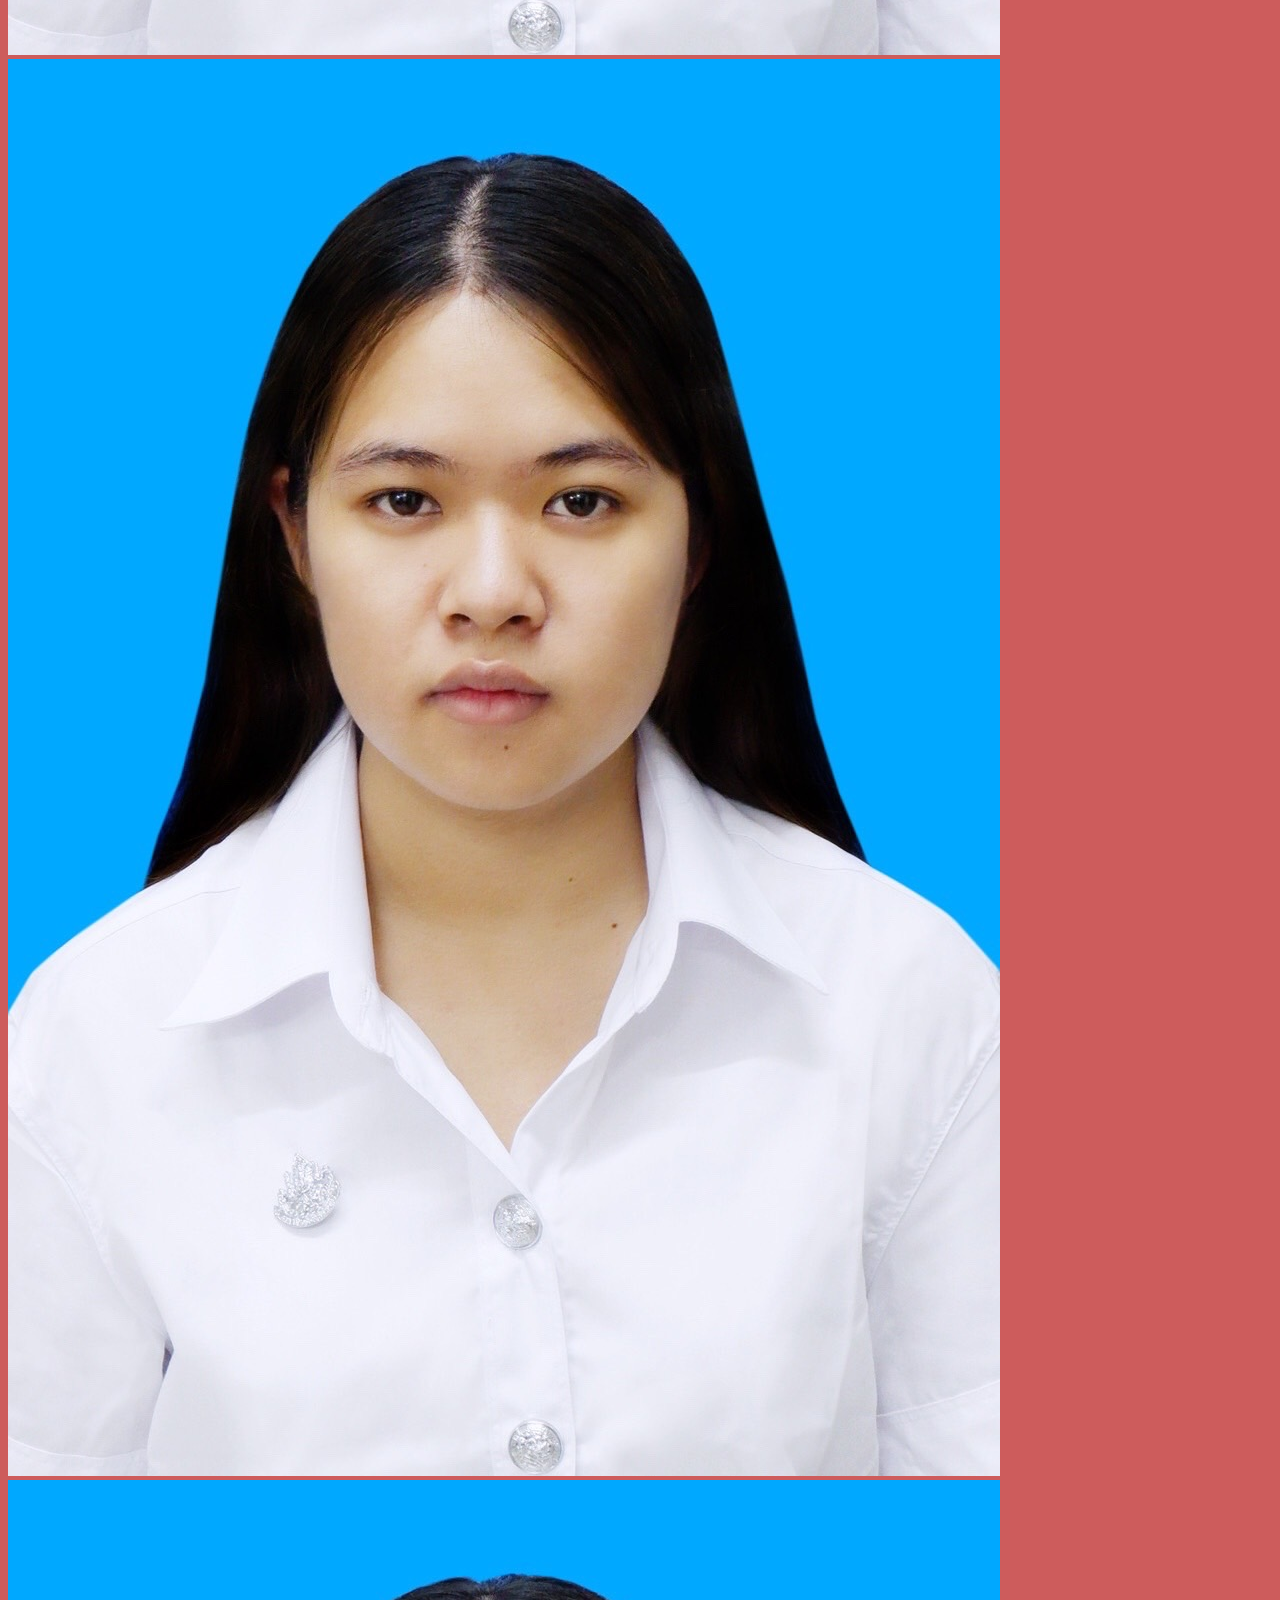
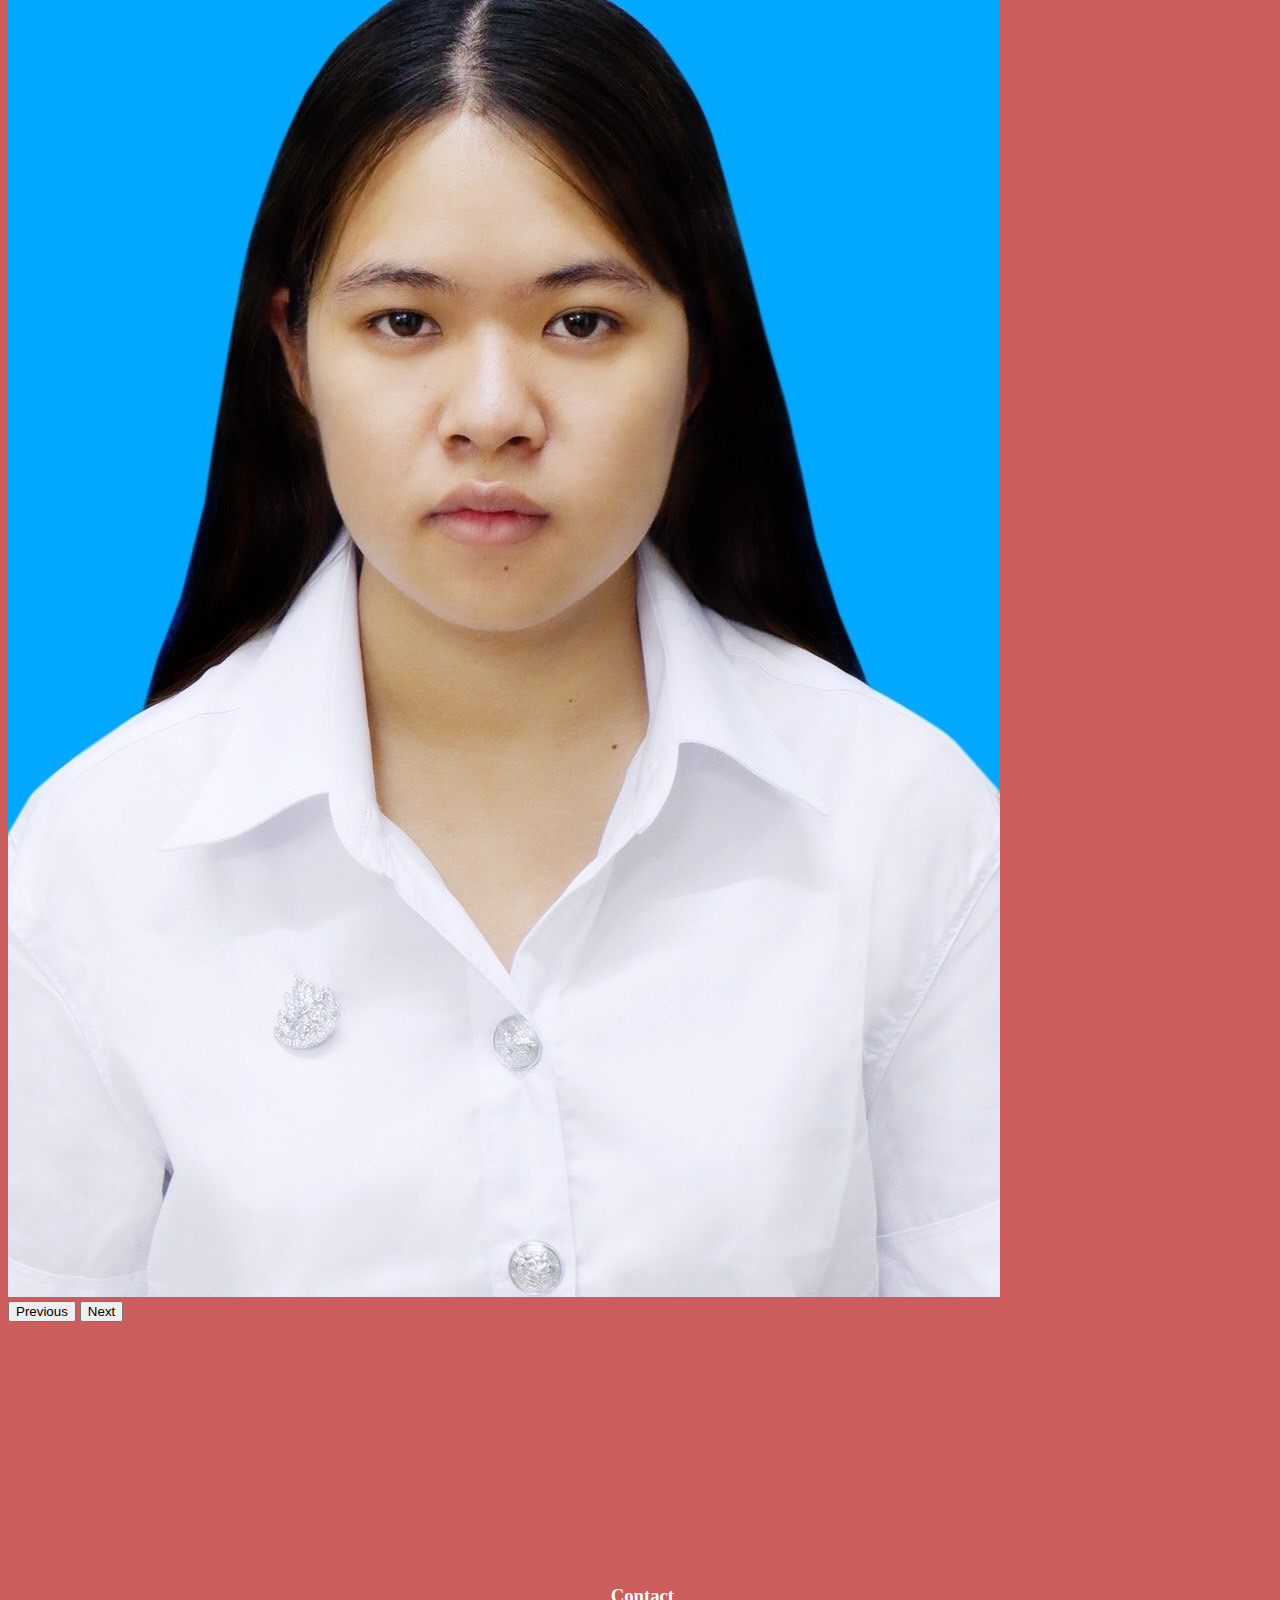
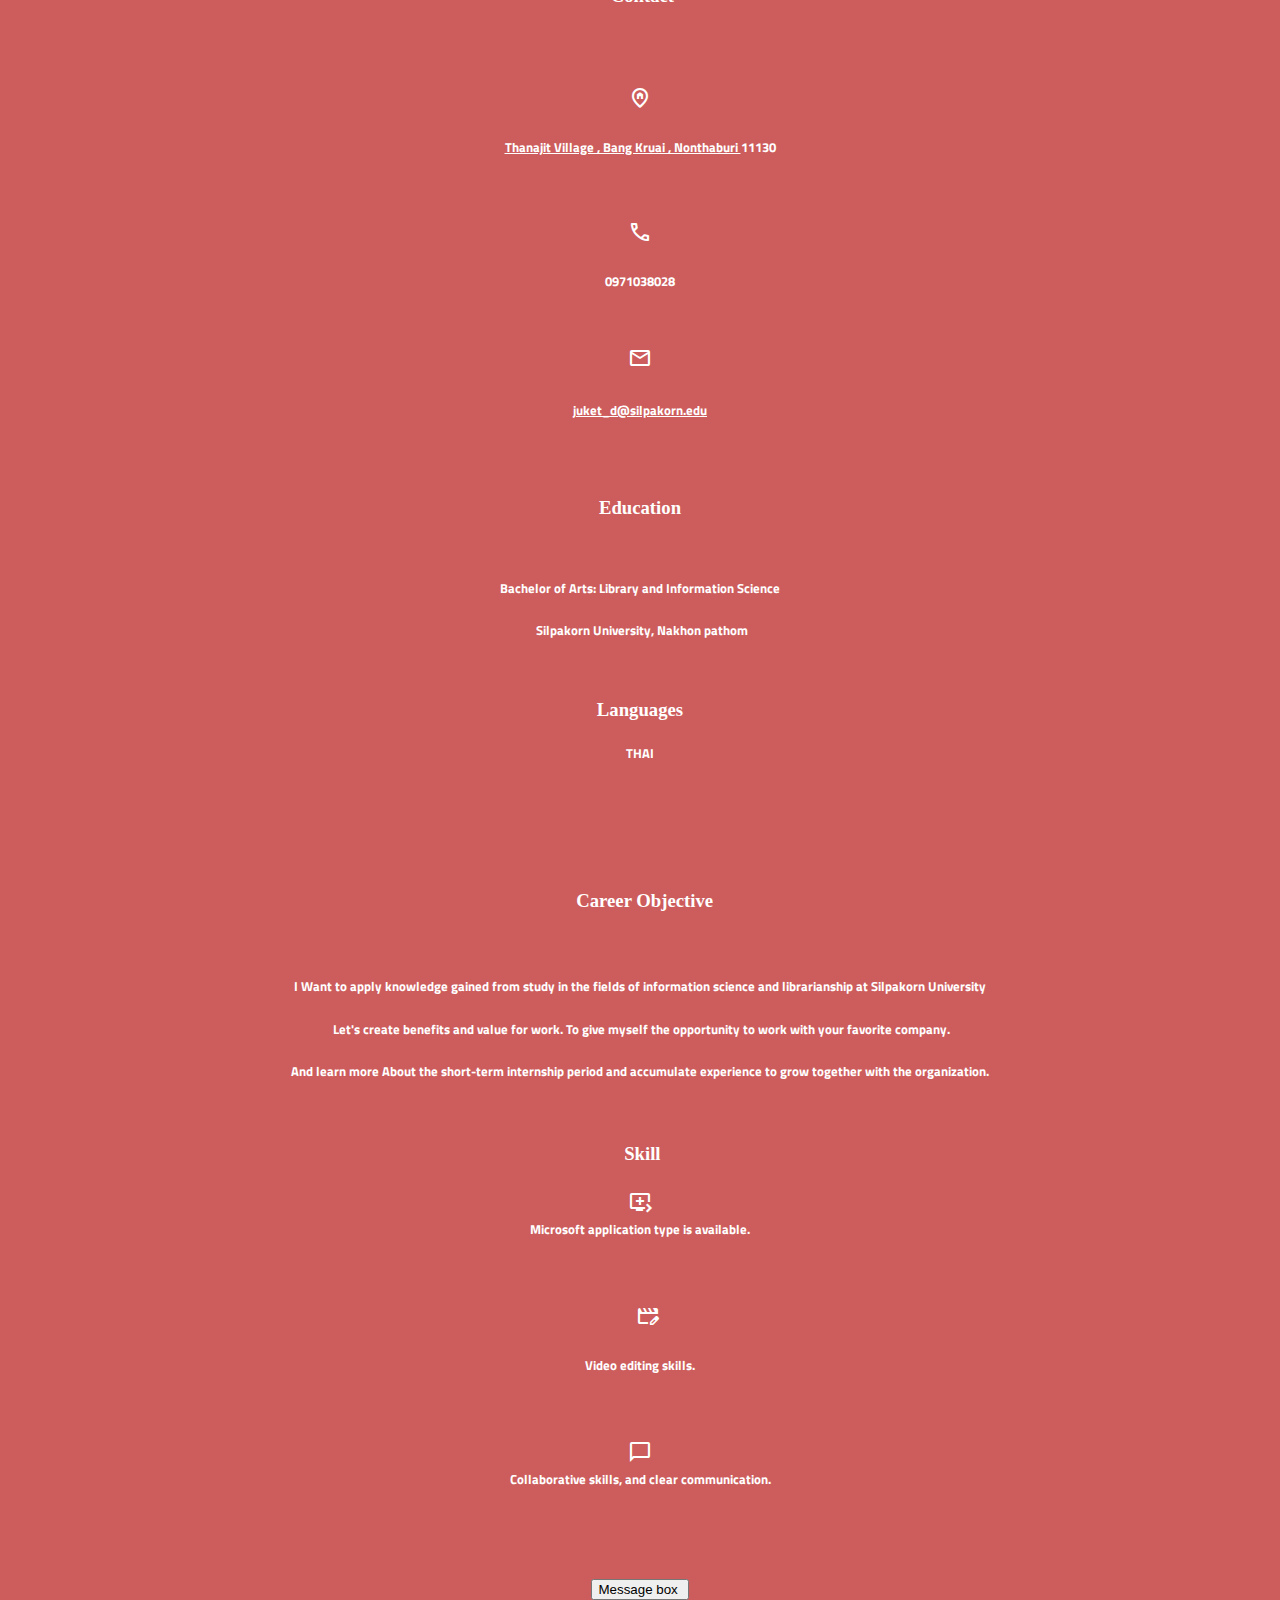
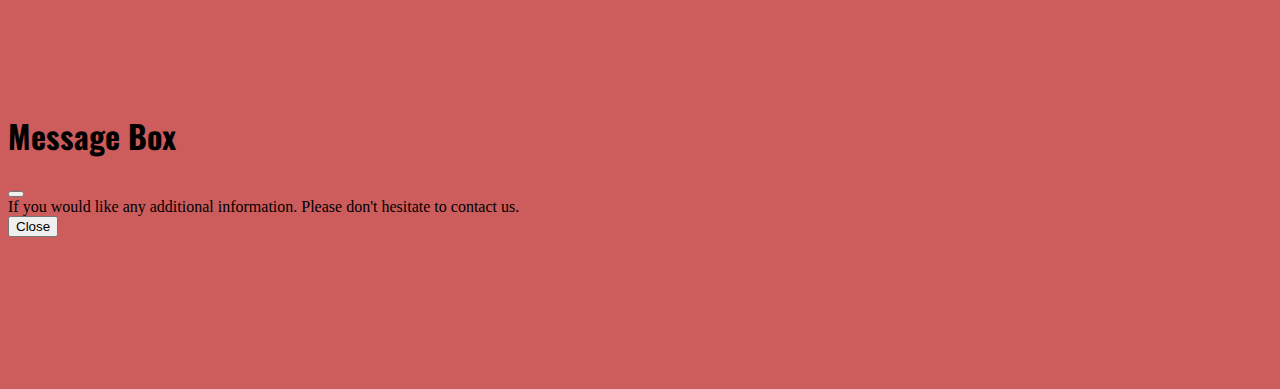
==== commit bcda2cbd: "Add files via upload" ====
--- a/index.html
+++ b/index.html
@@ -36,8 +36,7 @@
                     href="index.html">HOME</a> </li>
                 <li class="nav-item"> <a class="nav-link active" aria-current="page" 
-                    href="../Resume000/index0123.html">FULL RESUME(THAI VER)</a>
-                </li>
+                    href="index02.html">FULL RESUME(THAI VER)</a> </li>
               </ul>
             </div>
           </div>
--- a/css/style.css
+++ b/css/style.css
@@ -1,22 +1,28 @@
 body {
-  background-color: lavender
+  background-color:IndianRed
     ;
 }
 
-ul.a {
-  list-style-type: circle;
+h1{font-family: 'Oswald', sans-serif;
+  
+  
 }
 
-
-
-h1{font-family: 'IBM Plex Sans Thai', sans-serif;
+h4{font-family: 'Mitr', sans-serif;
   
 }
-p{font-family: 'Trirong', serif;
 
+h5{font-family: 'Noto Serif Thai', serif;
+  
 }
+
+h6{font-family: 'Mitr', sans-serif;
+  
+}
+
 h3{font-family: 'Trirong', serif;
   
 }
 
-
+h5{font-family: 'Titillium Web', sans-serif;
+}
